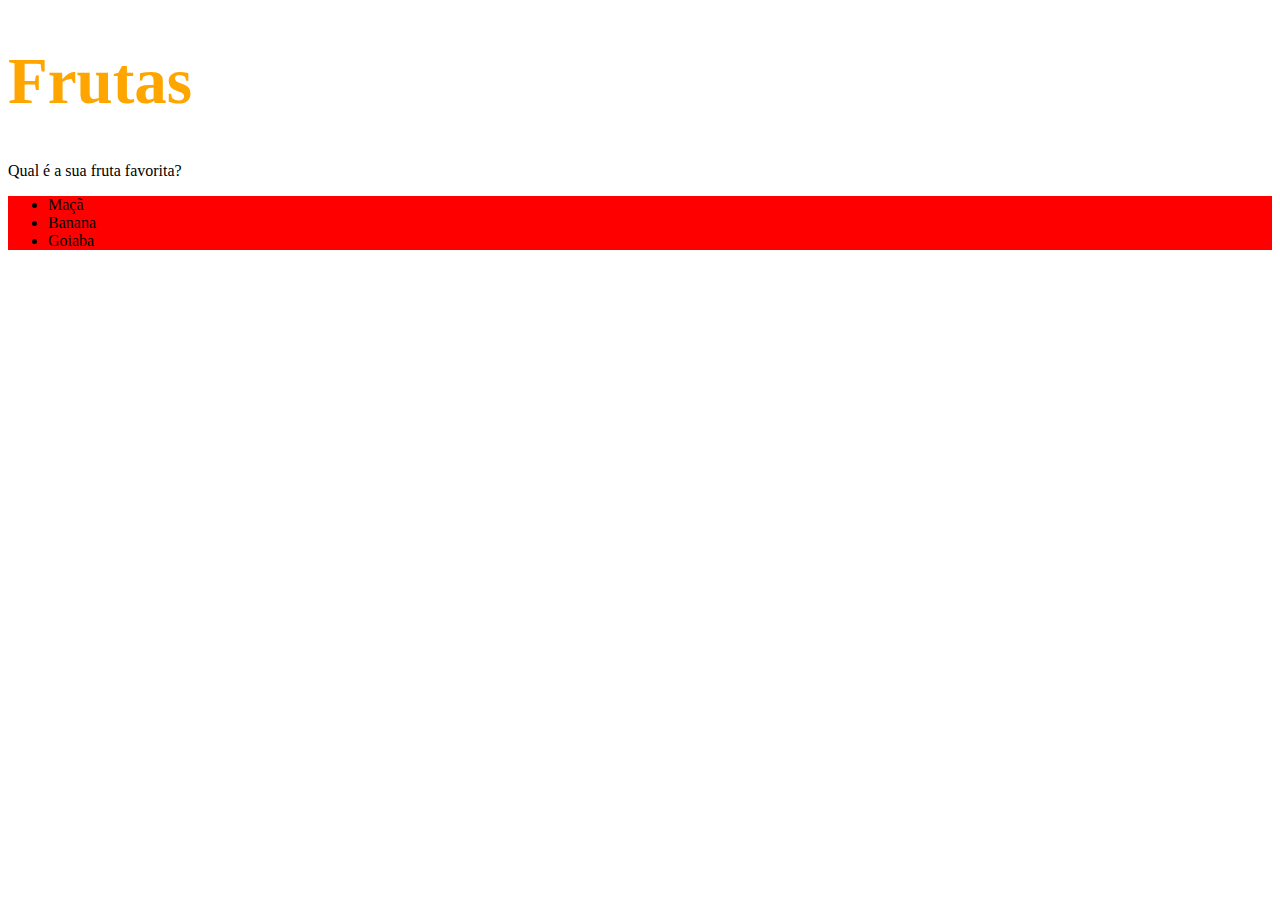
==== Fundamentos/secao-2-HTML & CSS/Dia-2-HTML & CSS - Primeiros passos em CSS/index.html @ 243d69e9 "adcionando" ====
<!DOCTYPE html>
<html lang ='pt-br'>
    <head>
        <meta charset="UTF-8">
        <title>HTML</title>
        <style>
            h1 {
                font-size: 65px;
                color:orange;
            }

            ul {
                background-color:red ;
            }

            .cor-fundo {
                background-color:yellow ;
            }
        </style>
    </head>
    <body>
        <h1>Frutas</h1>
            <p>Qual é a sua fruta favorita?</p>
            <ul>
                <li>Maçã</li>
                <li>Banana</li>
                <li>Goiaba</li>
            </ul>
    </body>
</html>
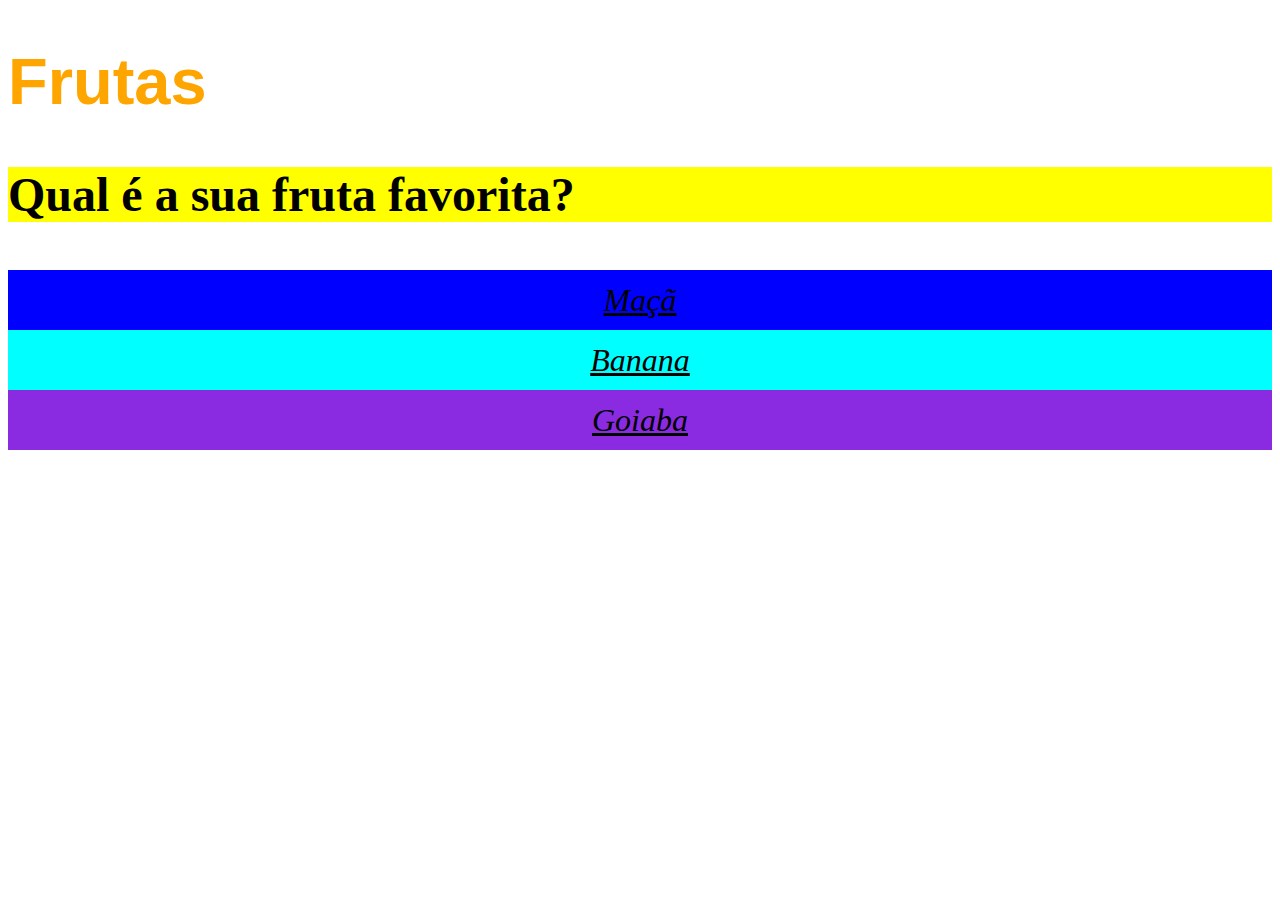
==== commit 208f6c73: "tentativa 2" ====
--- a/Fundamentos/secao-2-HTML & CSS/Dia-2-HTML & CSS - Primeiros passos em CSS/index.html
+++ b/Fundamentos/secao-2-HTML & CSS/Dia-2-HTML & CSS - Primeiros passos em CSS/index.html
@@ -7,24 +7,44 @@
             h1 {
                 font-size: 65px;
                 color:orange;
+                font-family: sans-serif;
+            }
+
+            p {
+                font-weight: 600;
+                font-size: 3em;
             }
 
             ul {
                 background-color:red ;
             }
 
-            .cor-fundo {
+            body {
+                font-size: 16px;
+            }
+            li {
+                font-style: oblique;
+                line-height: 60px;
+                text-align: center;
+                text-decoration: underline;
+                font-size: 2em;
+            }
+
+             .cor-fundo {
                 background-color:yellow ;
-            }
+             }
+             #azul {background-color: blue;}
+             #aqua {background-color: aqua;}
+             #violeta {background-color: blueviolet;}
         </style>
     </head>
     <body>
         <h1>Frutas</h1>
-            <p>Qual é a sua fruta favorita?</p>
-            <ul>
-                <li>Maçã</li>
-                <li>Banana</li>
-                <li>Goiaba</li>
+            <p class="cor-fundo">Qual é a sua fruta favorita?</p>
+            <ulc class="cor-fundo">
+                <li id="azul">Maçã</li>
+                <li id="aqua">Banana</li>
+                <li id="violeta">Goiaba</li>
             </ul>
     </body>
 </html>